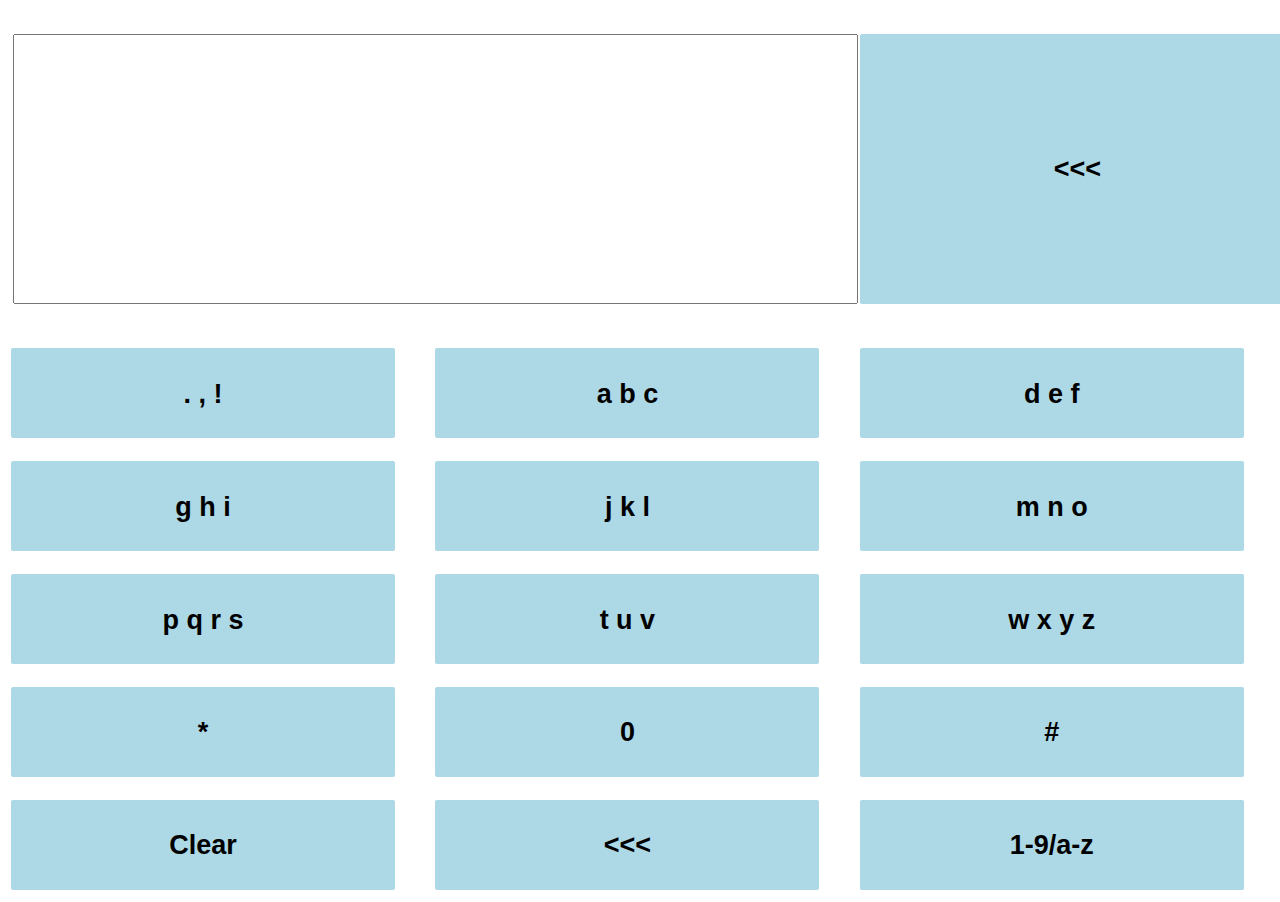
==== keyboard.html @ d451e03d "presentation" ====
<!DOCTYPE html>
<html lang="en">
<head>

	<meta charset="utf-8">

	<link rel="stylesheet" type="text/css" href="css/brfv4_examples_theme.css">
	<title>Beyond Reality Face - BRFv4 - HTML5/Javascript face tracking</title>
	
	<script src="//cdnjs.cloudflare.com/ajax/libs/jquery/3.2.1/jquery.min.js"></script>
	<script src="js/libs/createjs/preloadjs.min.js"></script>
	<script src="js/BRFv4Demo.js"></script>
	
	<link href="//maxcdn.bootstrapcdn.com/bootstrap/4.1.1/css/bootstrap.min.css" rel="stylesheet" id="bootstrap-css">
	<script src="//maxcdn.bootstrapcdn.com/bootstrap/4.1.1/js/bootstrap.min.js"></script>
	
	<script src="js/key.js"></script>
	<link href="css/key.css" rel="stylesheet">

	<script>
		window.onload = brfv4Example.start; 
	</script>
	
</head>

<body>

<div id="_wrapper">


<canvas id="canvas" style="z-index:1000000; position:absolute;" ></canvas>





<div style="display:none;">
	<div id="_content" >
		<video  id="_webcam" playsinline></video>
		<canvas id="_imageData"></canvas>
		<canvas id="_faceSub"></canvas>
		<canvas id="_t3d"></canvas>
		<canvas id="_f3d"></canvas>
		<canvas id="_drawing"></canvas>
		</div>
		</div>

	<div style="display:none;"><div id="_subline"></div></div>

    
	<!-- <button onclick="calb();">cal b</button> -->
	<!-- <button onclick="calc();">cal c</button> -->
	<!-- <button onclick="cald();">cal d</button> -->
	
	<div style="display:none;"><div id="_highlight"><pre><code class="javascript" id="_gist"></code></pre></div></div>
	



<div style="display:none;"><div id="_settingsRight"></div></div>
</div>
</body>

<div style="margin-left:10px;display:block;width:100%;height:100%;" id="innerView">
<table width="100%" height="100%" id="phone">
  <tr>
    <td colspan="2">
      <input type="text" class="clickable" id="result" />
    </td>
	<td colspan="1">
	<button  style="width:34vw;height:30vh;"  onclick="xval=document.getElementById('result');xval.value=xval.value.substring(0, xval.value.length - 1);" class="clickable border-radius--grow" ><<<</button>
	</td>
  </tr>
  <tr>
    <td>
      <button data-value="1" class="key clickable border-radius--grow">
        <span id="b1" >. , !</span>
      </button>
    </td>
    <td>
      <button data-value="2" class="key clickable border-radius--grow">
        <span id="b2" >a b c</span>
      </button>
    </td>
    <td>
      <button data-value="3" class="key clickable border-radius--grow">
        <span id="b3" >d e f</span>
      </button>
    </td>
  </tr>
  <tr>
    <td>
      <button data-value="4" class="key clickable border-radius--grow">
        <span id="b4" >g h i</span>
      </button>
    </td>
    <td>
      <button data-value="5" class="key clickable border-radius--grow">
        <span id="b5" >j k l</span>
      </button>
    </td>
    <td>
      <button data-value="6" class="key clickable border-radius--grow">
        <span id="b6" >m n o</span>
      </button>
    </td>
  </tr>
  <tr>
    <td>
      <button data-value="7" class="key clickable border-radius--grow">
        <span id="b7" >p q r s</span>
      </button>
    </td>
    <td>
      <button data-value="8" class="key clickable border-radius--grow">
        <span id="b8" >t u v</span>
      </button>
    </td>
    <td>
      <button data-value="9" class="key clickable border-radius--grow">
        <span id="b9" >w x y z</span>
      </button>
    </td>
  </tr>
  <tr>
    <td>
      <button data-value="*" class="key clickable border-radius--grow">*</button>
    </td>
    <td>
      <button data-value="0" class="key clickable border-radius--grow">0</button>
    </td>
    <td>
      <button data-value="#" class="key clickable border-radius--grow">#</button>
	  
    </td>
  </tr>
  <tr>
  <td>
  <button onclick="document.getElementById('result').value=null;" class="clickable" >Clear</button>
  </td>
  <td>
	  <button onclick="xval=document.getElementById('result');xval.value=xval.value.substring(0, xval.value.length - 1);" class="clickable" ><<<</button>
	  </td>
	  <td>
	  <button id="num" onclick="num_change();" class="clickable" >1-9/a-z</button>
	  </td>
</table>
</div>

                         
                        

</html>
---- css/brfv4_examples_theme.css ----
html, body 		{ position: absolute; width:  100%; height:  100%; background-color: #ffffff; margin: 0; padding: 0; font-family: Arial, sans-serif; font-size: 16px; color: #005f9c; overflow: auto; }
canvas 			{ position: absolute; background-color: transparent; display: block; margin: 0; padding: 0; }
video 			{ position: absolute; background-color: transparent; display: none;  margin: 0; padding: 0; }

#_wrapper	 	{ position: absolute; width:  100%; height:  100%; }
#_content 		{ position: absolute; width: 640px; height: 480px; background-color: #f7f7f7; margin: auto; top: 0; left: 0; right: 0; }
#_progressBar	{ position: absolute; width:   1px; height: 480px; background-color: #000000; margin: auto; top: 0; left: 0; }
#_subline		{ position: absolute; width: 640px; height:  40px; background-color: transparent; margin: auto; left: 0; right: 0; top: 490px; }
#_highlight		{ position: absolute; width: 640px; height:  auto; background-color: transparent; margin: auto; left: 0; right: 0; top: 525px; font-size: 8pt; }
#_brfv4_logo	{ position: absolute; width: 200px; left:     0;   bottom: 0; opacity: 0.5; }
#_stats	        { position: absolute; width:  80px; height:  48px; left:   0; top:  0; }

#_settingsLeft 	{ position: absolute; width: 160px; height: 480px; background-color: transparent; }
#_settingsRight { position: absolute; width: 255px; height:  100%; background-color: transparent; right: 0; }
#_msg           { position: absolute; width: 100%;  height:  40px; background-color: transparent; bottom: 0; }
---- css/key.css ----
/* variables */
:root {
  --text-color: black;
  --background-color: lightBlue;
  --focus-color: purple;
}

button {
  color: var(--text-color);
  font-size: inherit;
  border: 0;
  border-radius: 0.125rem;
  padding: 0.5rem 1.5rem;
  background-color: var(--background-color);
  font-weight: bold;
}

.border-radius--grow {
  outline: none;
  box-shadow: 0 0 0 0 var(--focus-color);
  transition: box-shadow 0.25s ease-in;
}

.border-radius--grow:focus {
  box-shadow: 0 0 0 0.5rem var(--focus-color);
}

.border-radius--shrink {
  outline: none;
  box-shadow: 0 0 0 0.75rem transparent;
  transition: box-shadow 0.5s ease-out;
}

.border-radius--shrink:focus {
  box-shadow: 0 0 0 0.25rem var(--focus-color);
}

.border-radius--swell {
  outline: none;
  box-shadow: 0 0 0 0 var(--focus-color), 
              inset 0 0 0 0 var(--focus-color);
  transition: box-shadow 0.25s ease-out;
}

.border-radius--swell:focus {
  box-shadow: 0 0 0 0.25rem var(--focus-color), 
              inset 0 0 0 0.25rem var(--focus-color);
}

.border-radius--top-left {
  outline: none;
  box-shadow: -2rem -2em 0 0.5rem transparent;
  transition: box-shadow 0.33s ease-in;
}

.border-radius--top-left:focus {
  box-shadow: 0 0 0 0.25rem var(--focus-color);
}

.border-radius--top-right {
  outline: none;
  box-shadow: 2rem -2em 0 0.5rem transparent;
  transition: box-shadow 0.33s ease-in;
}

.border-radius--top-right:focus {
  box-shadow: 0 0 0 0.25rem var(--focus-color);
}

.border-radius--fill {
  outline: none;
  box-shadow: inset 0 0 0 0 var(--focus-color);
  transition: all 0.33s ease-in;
}

.border-radius--fill:focus {
  box-shadow: inset 0 0 0 3rem var(--focus-color);
  color: #fff;
}

/* page styles -  nothing to see here */





* {
  font-family: inherit;
}

* + * {
  margin-top: 2px;
}

code {
  font-family: monospace;
  background-color: #eee;
  padding: 0.125rem 0.25rem;
}





	#phone button {
  height: 10vh;
  width:30vw;
  font-size: 3vh;
}

#phone button span {
  display: block;
  margin-top: 2px;
  font-size: 3vh;
}

#result {
  width: 66vw;
  height: 30vh;
  margin-left: 2px;
  font-size: 5vh;
}

	 #canvas { 
                height: 100vh; 
                width: 100vw;
}		

 div { 
                display:none;
}

#_wrapper { 
                display:block;
}
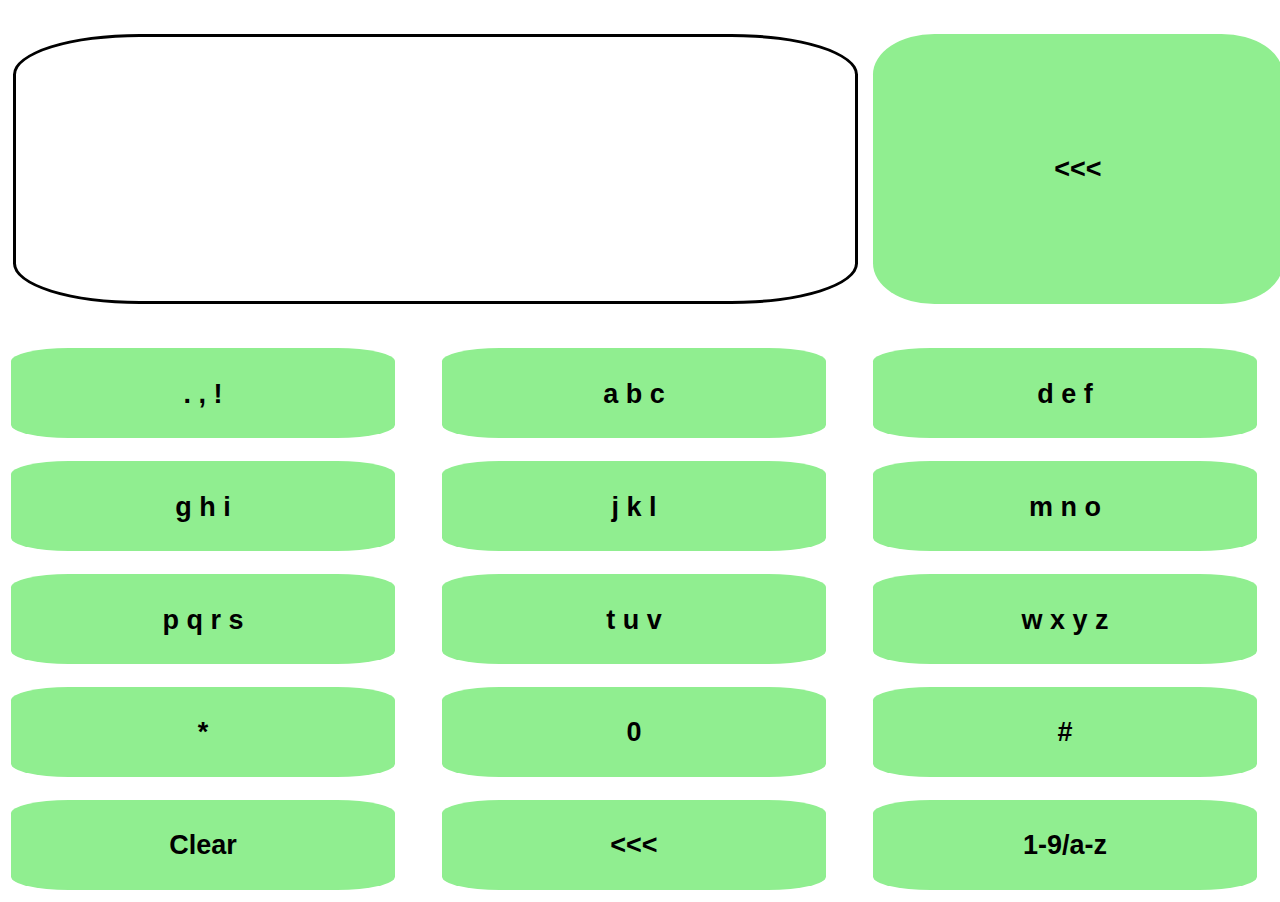
==== commit 4fcecb24: "cc" ====
--- a/keyboard.html
+++ b/keyboard.html
@@ -18,7 +18,13 @@
 	<link href="css/key.css" rel="stylesheet">
 
 	<script>
+		alert("Please allow camera access to this WebApp and wait for the red pointer to appear on the screen while look straight into the front camera. Once the pointer appears, use your face to control the pointer. You may reload the page to read the instructions again.\n\n1.Left-eye Blink - Recalibrate face & pointer\n2.Both-eye Blink - Click\n3.Use the T9 Keypad to type only with your head and eyes")
 		window.onload = brfv4Example.start; 
+		
+setTimeout(function() { 
+document.cookie="first_run=1";
+}, 3000);
+		
 	</script>
 	
 </head>
@@ -68,7 +74,7 @@
       <input type="text" class="clickable" id="result" />
     </td>
 	<td colspan="1">
-	<button  style="width:34vw;height:30vh;"  onclick="xval=document.getElementById('result');xval.value=xval.value.substring(0, xval.value.length - 1);" class="clickable border-radius--grow" ><<<</button>
+	<button  style="width:32vw;height:30vh;"  onclick="xval=document.getElementById('result');xval.value=xval.value.substring(0, xval.value.length - 1);" class="clickable border-radius--grow" ><<<</button>
 	</td>
   </tr>
   <tr>
@@ -144,6 +150,7 @@
 	  <td>
 	  <button id="num" onclick="num_change();" class="clickable" >1-9/a-z</button>
 	  </td>
+	  </tr>
 </table>
 </div>
 
--- a/css/key.css
+++ b/css/key.css
@@ -2,7 +2,7 @@
 	/* variables */
 :root {
   --text-color: black;
-  --background-color: lightBlue;
+  --background-color: lightGreen;
   --focus-color: purple;
 }
 
@@ -10,73 +10,25 @@
   color: var(--text-color);
   font-size: inherit;
   border: 0;
-  border-radius: 0.125rem;
+  border-radius: 15%;
   padding: 0.5rem 1.5rem;
   background-color: var(--background-color);
   font-weight: bold;
 }
 
-.border-radius--grow {
-  outline: none;
-  box-shadow: 0 0 0 0 var(--focus-color);
-  transition: box-shadow 0.25s ease-in;
-}
-
-.border-radius--grow:focus {
-  box-shadow: 0 0 0 0.5rem var(--focus-color);
-}
-
-.border-radius--shrink {
-  outline: none;
-  box-shadow: 0 0 0 0.75rem transparent;
-  transition: box-shadow 0.5s ease-out;
-}
-
-.border-radius--shrink:focus {
-  box-shadow: 0 0 0 0.25rem var(--focus-color);
-}
-
-.border-radius--swell {
-  outline: none;
-  box-shadow: 0 0 0 0 var(--focus-color), 
-              inset 0 0 0 0 var(--focus-color);
-  transition: box-shadow 0.25s ease-out;
-}
-
-.border-radius--swell:focus {
-  box-shadow: 0 0 0 0.25rem var(--focus-color), 
-              inset 0 0 0 0.25rem var(--focus-color);
-}
-
-.border-radius--top-left {
-  outline: none;
-  box-shadow: -2rem -2em 0 0.5rem transparent;
-  transition: box-shadow 0.33s ease-in;
-}
-
-.border-radius--top-left:focus {
-  box-shadow: 0 0 0 0.25rem var(--focus-color);
-}
-
-.border-radius--top-right {
-  outline: none;
-  box-shadow: 2rem -2em 0 0.5rem transparent;
-  transition: box-shadow 0.33s ease-in;
-}
-
-.border-radius--top-right:focus {
-  box-shadow: 0 0 0 0.25rem var(--focus-color);
-}
-
-.border-radius--fill {
-  outline: none;
-  box-shadow: inset 0 0 0 0 var(--focus-color);
-  transition: all 0.33s ease-in;
-}
-
-.border-radius--fill:focus {
-  box-shadow: inset 0 0 0 3rem var(--focus-color);
-  color: #fff;
+.butbut{
+
+  background-color: lightBlue;
+
+}
+
+input {
+
+  border-width: 3px;
+  border-style:solid;
+  border-color:black;
+  border-radius: 15%;
+
 }
 
 /* page styles -  nothing to see here */
@@ -122,6 +74,56 @@
   font-size: 5vh;
 }
 
+
+.label{
+  display: block;
+  height: 10vh;
+  width:30vw;
+  margin-top: 2px;
+  font-size: 3vh;
+}
+
+.inp{
+  width: 66vw;
+  height: 10vh;
+  margin-left: 2px;
+  font-size: 5vh;
+}
+
+.cnfrm{
+  height: 10vh;
+  width:30vw;
+  font-size: 3vh;
+  display: block;
+  margin-top: 2px;
+  font-size: 3vh;
+}
+
+
+.butbut{
+  height: 10vh;
+  width:47vw;
+  font-size: 3vh;
+  display: block;
+  margin-top: 2px;
+  font-size: 3vh;
+}
+
+.postlogo{
+  height: 32vh;
+  width:95vw;
+  font-size: 3vh;
+  display: block;
+  margin-top: 10px;
+  margin-left: 10px;
+  margin-bottom: 10px;
+  margin-right: 10px;
+  font-size: 3vh;
+  text-align:center;
+  align:center;
+}
+
+
 	 #canvas { 
                 height: 100vh; 
                 width: 100vw;
@@ -133,4 +135,79 @@
 
 #_wrapper { 
                 display:block;
-}							+}		
+
+
+button {
+  color: var(--text-color);
+  font-size: inherit;
+  border: 0;
+  border-radius: 15%;
+  padding: 0.5rem 1.5rem;
+  background-color: var(--background-color);
+  font-weight: bold;
+}
+
+.border-radius--grow {
+  outline: none;
+  box-shadow: 0 0 0 0 var(--focus-color);
+  transition: box-shadow 0.25s ease-in;
+}
+
+.border-radius--grow:focus {
+  box-shadow: 0 0 0 1rem var(--focus-color);
+}
+
+.border-radius--shrink {
+  outline: none;
+  box-shadow: 0 0 0 0.75rem transparent;
+  transition: box-shadow 0.5s ease-out;
+}
+
+.border-radius--shrink:focus {
+  box-shadow: 0 0 0 0.25rem var(--focus-color);
+}
+
+.border-radius--swell {
+  outline: none;
+  box-shadow: 0 0 0 0 var(--focus-color), 
+              inset 0 0 0 0 var(--focus-color);
+  transition: box-shadow 0.25s ease-out;
+}
+
+.border-radius--swell:focus {
+  box-shadow: 0 0 0 0.25rem var(--focus-color), 
+              inset 0 0 0 0.25rem var(--focus-color);
+}
+
+.border-radius--top-left {
+  outline: none;
+  box-shadow: -2rem -2em 0 0.5rem transparent;
+  transition: box-shadow 0.33s ease-in;
+}
+
+.border-radius--top-left:focus {
+  box-shadow: 0 0 0 0.25rem var(--focus-color);
+}
+
+.border-radius--top-right {
+  outline: none;
+  box-shadow: 2rem -2em 0 0.5rem transparent;
+  transition: box-shadow 0.33s ease-in;
+}
+
+.border-radius--top-right:focus {
+  box-shadow: 0 0 0 0.25rem var(--focus-color);
+}
+
+.border-radius--fill {
+  outline: none;
+  box-shadow: inset 0 0 0 0 var(--focus-color);
+  transition: all 0.33s ease-in;
+}
+
+.border-radius--fill:focus {
+  box-shadow: inset 0 0 0 3rem var(--focus-color);
+  color: #fff;
+}
+					